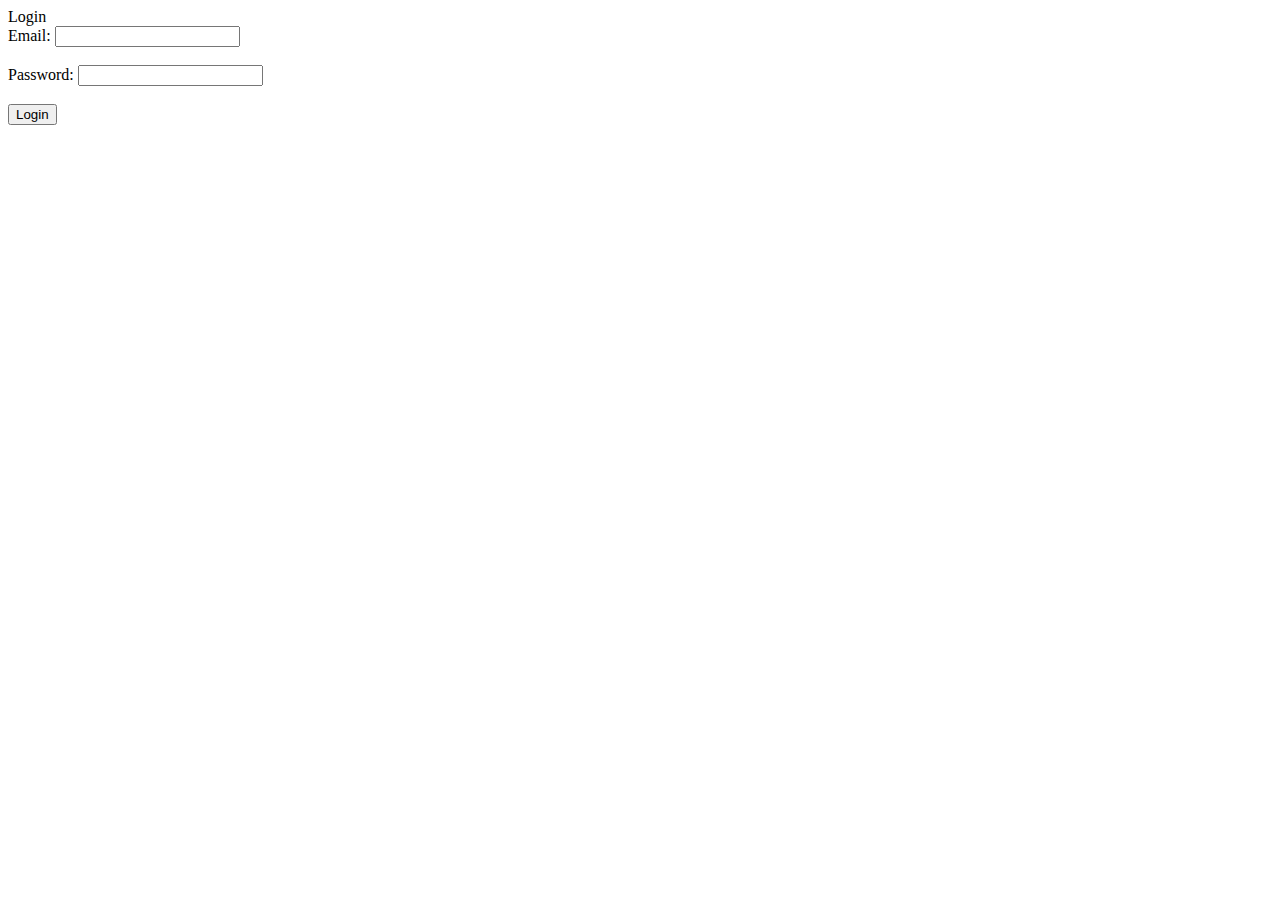
==== login.html @ c36b5393 "Telemedicine" ====
<!DOCTYPE html>
<html lang="en">
<head>
    <meta charset="UTF-8">
    <meta name="viewport" content="width=device-width, initial-scale=1.0">
    <title>Login</title>
    <style>
        .error {
            color: red;
        }
    </style>
</head>
<body>

<h2!
>Login</h2><br>
            <form id="login">
                <label for="loginEmail">Email:</label>
                <input type="email" id="loginEmail" required><span class="error" id="loginEmailError"></span><br><br>
        
                <label for="loginPassword">Password:</label>
                <input type="password" id="loginPassword" required><span class="error" id="loginPasswordError"></span><br><br>
        
                <button type="submit">Login</button>
            </form>

        </body>
        </html>
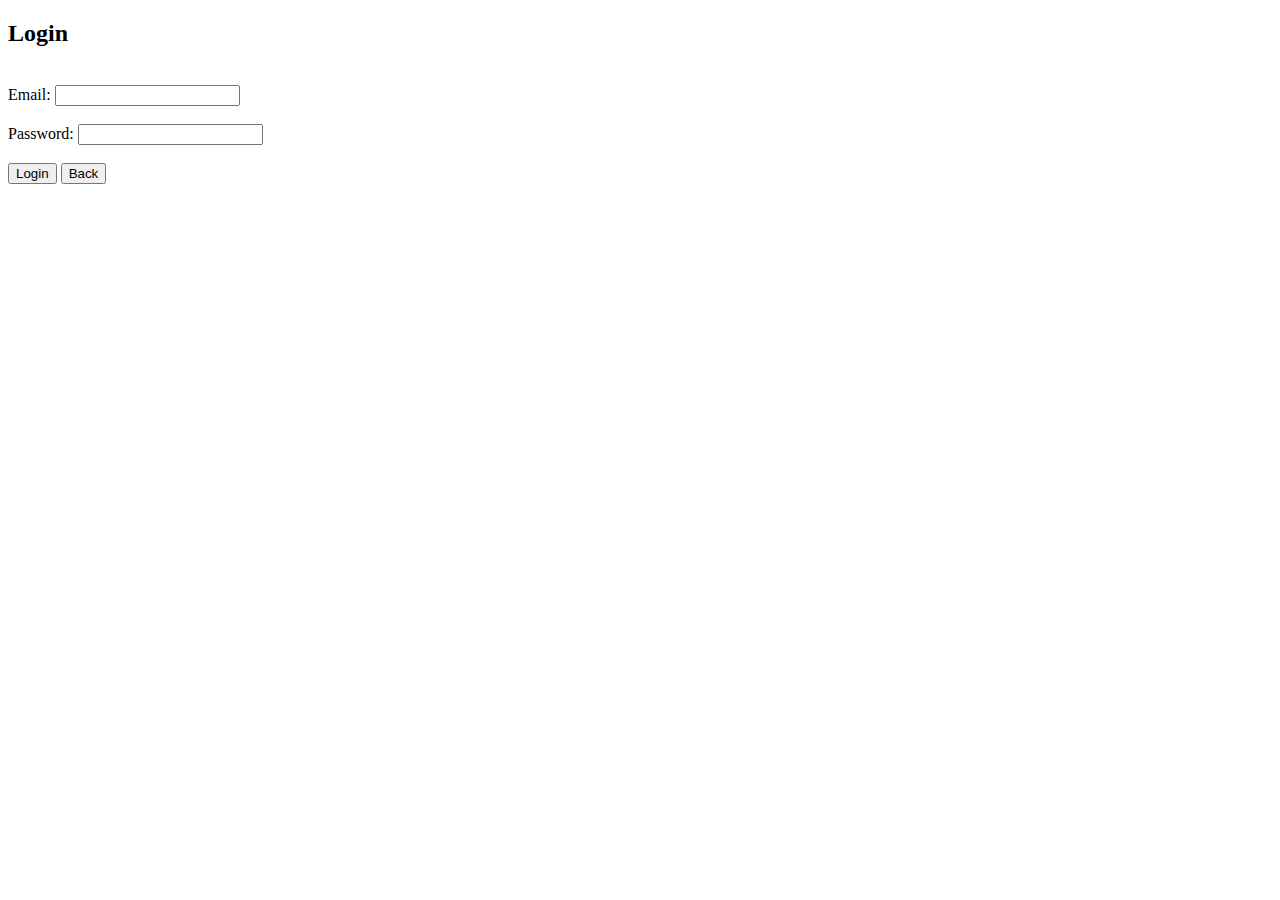
==== commit 756dcc0a: "Telemedicine" ====
--- a/login.html
+++ b/login.html
@@ -12,8 +12,8 @@
 </head>
 <body>
 
-<h2!
->Login</h2><br>
+<h2>Login</h2>
+<br>
             <form id="login">
                 <label for="loginEmail">Email:</label>
                 <input type="email" id="loginEmail" required><span class="error" id="loginEmailError"></span><br><br>
@@ -22,6 +22,8 @@
                 <input type="password" id="loginPassword" required><span class="error" id="loginPasswordError"></span><br><br>
         
                 <button type="submit">Login</button>
+                <button onclick="location.href='index.html'">Back</button>
+
             </form>
 
         </body>
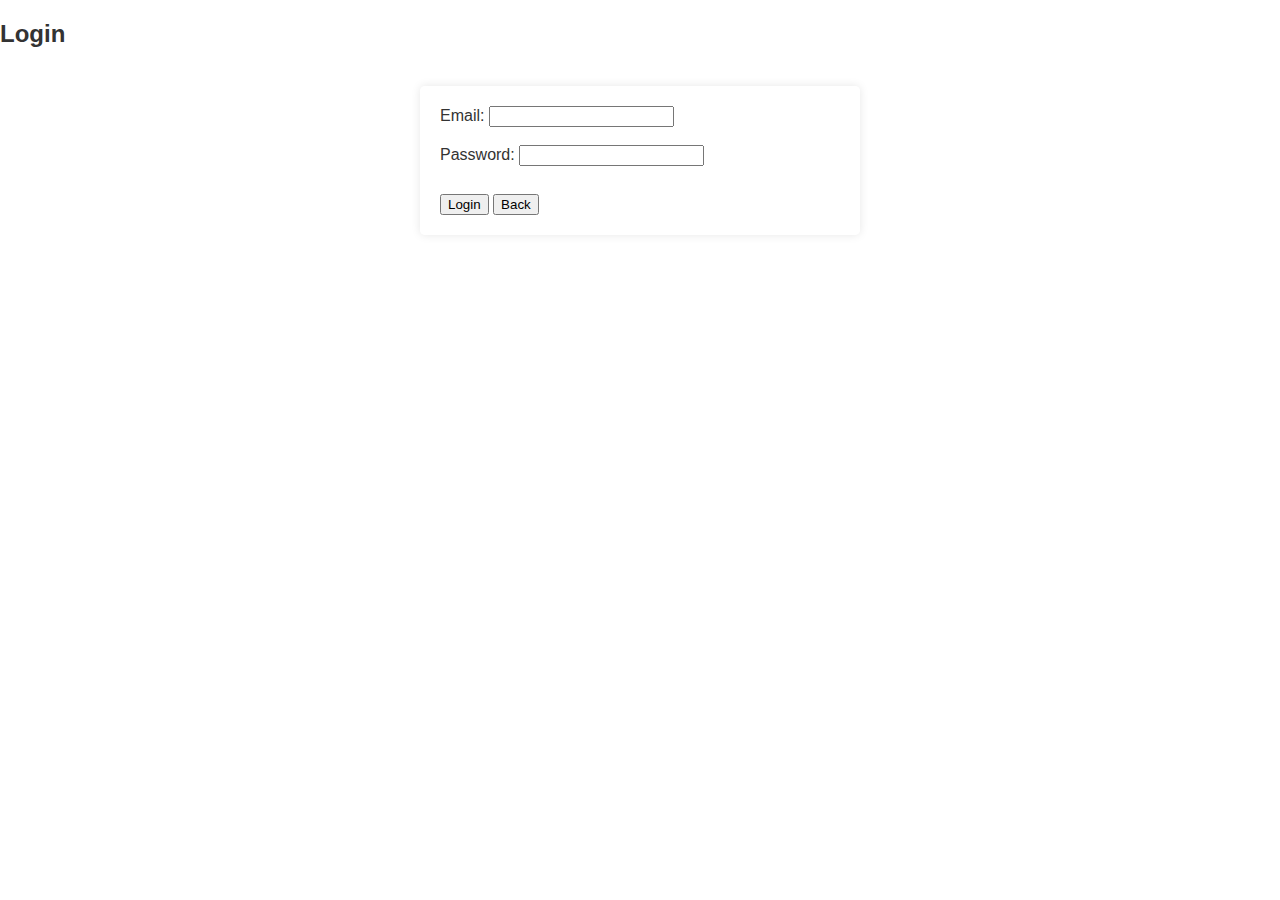
==== commit 67bfb092: "telemedicine" ====
--- a/login.html
+++ b/login.html
@@ -5,8 +5,41 @@
     <meta name="viewport" content="width=device-width, initial-scale=1.0">
     <title>Login</title>
     <style>
+        body {
+            font-family: Arial, sans-serif;
+            margin: 0;
+            padding: 0;
+            background-image: url('/home/ian/Downloads/login telemedicine.jpg'); 
+            background-size: cover; 
+            background-position: center; 
+            background-repeat: no-repeat; 
+            color: #333;
+        }
+
         .error {
             color: red;
+            font-size: 0.9em;
+        }
+
+        form {
+            background-color: rgba(255, 255, 255, 0.8); 
+            padding: 20px;
+            border-radius: 5px;
+            max-width: 400px;
+            margin: auto;
+            box-shadow: 0px 0px 10px rgba(0, 0, 0, 0.1); 
+        }
+
+        button {
+            margin-top: 10px;
+        }
+
+        #formSummary {
+            margin-top: 20px;
+            padding: 10px;
+            background-color: #e7f3fe;
+            border: 1px solid #b3d4fc;
+            display: none;
         }
     </style>
 </head>
@@ -14,18 +47,76 @@
 
 <h2>Login</h2>
 <br>
-            <form id="login">
-                <label for="loginEmail">Email:</label>
-                <input type="email" id="loginEmail" required><span class="error" id="loginEmailError"></span><br><br>
+<form id="login">
+    <label for="loginEmail">Email:</label>
+    <input type="email" id="loginEmail" required>
+    <span class="error" id="loginEmailError"></span><br><br>
+
+    <label for="loginPassword">Password:</label>
+    <input type="password" id="loginPassword" required>
+    <span class="error" id="loginPasswordError"></span><br><br>
+
+    <button type="submit">Login</button>
+    <button type="button" onclick="location.href='index.html'">Back</button>
+</form>
+
+<div id="formSummary"></div>
+
+<script>
+    document.getElementById('login').addEventListener('submit', function(event) {
+        event.preventDefault();
+
         
-                <label for="loginPassword">Password:</label>
-                <input type="password" id="loginPassword" required><span class="error" id="loginPasswordError"></span><br><br>
+        const email = document.getElementById('loginEmail').value;
+        const password = document.getElementById('loginPassword').value;
+        const emailError = document.getElementById('loginEmailError');
+        const passwordError = document.getElementById('loginPasswordError');
+        let valid = true;
+
         
-                <button type="submit">Login</button>
-                <button onclick="location.href='index.html'">Back</button>
+        emailError.textContent = '';
+        passwordError.textContent = '';
 
-            </form>
+       
+        const emailPattern = /^[^\s@]+@[^\s@]+\.[^\s@]+$/;
+        if (!emailPattern.test(email)) {
+            emailError.textContent = 'Please enter a valid email.';
+            valid = false;
+        }
 
-        </body>
-        </html>
-        +        
+        if (password.length < 6) {
+            passwordError.textContent = 'Password must be at least 6 characters.';
+            valid = false;
+        }
+
+        
+        if (valid) {
+            const formData = {
+                email: email,
+                password: password
+            };
+            displayFormSummary(formData);
+            alert('Form submitted successfully!');
+        }
+    });
+
+   
+    function displayFormSummary(data) {
+        const summary = document.getElementById('formSummary');
+        summary.style.display = 'block';
+        summary.innerHTML = `<h3>Form Summary:</h3>
+                             <p><strong>Email:</strong> ${data.email}</p>
+                             <p><strong>Password:</strong> ${data.password}</p>`;
+    }
+
+    
+    document.getElementById('loginEmail').addEventListener('input', function() {
+        const email = this.value;
+        const emailError = document.getElementById('loginEmailError');
+        emailError.textContent = emailPattern.test(email) ? '' : 'Invalid email format.';
+    });
+</script>
+
+</body>
+</html>
